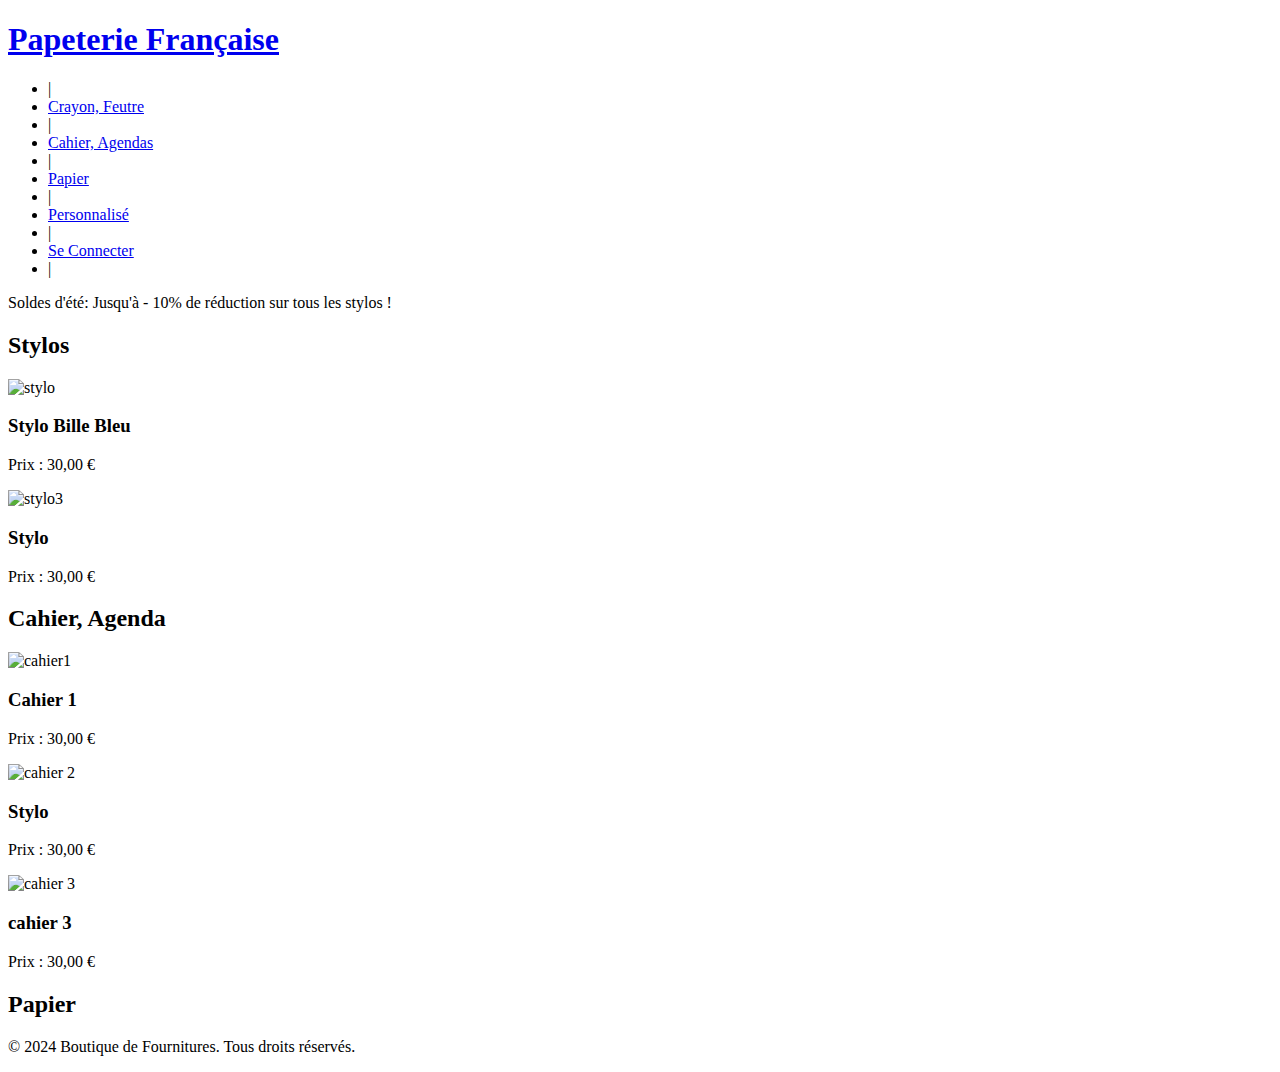
==== index.html @ fafd7dd0 "Update index.html" ====
<!DOCTYPE html>
<html lang="fr">
<head>
    <meta charset="UTF-8">
    <meta name="viewport" content="width=device-width, initial-scale=1.0">
    <title>Papeterie Française</title>
    <link rel="stylesheet" href="styles.css">
</head>
<body>
    <header>
        <h1><a href="index.html" class="titre-lien">Papeterie Française</a></h1>
        <nav>
            <ul>
                <li> | </li>
                <li><a href="crayon.html">Crayon, Feutre</a></li>
                <li> | </li>
                <li><a href="cahier.html">Cahier, Agendas</a></li>
                <li> | </li>
                <li><a href="papier.html">Papier</a></li>
                <li> | </li>
                <li><a href="personnalise.html">Personnalisé</a></li>
                <li> | </li>
                <li><a href="login.html">Se Connecter</a></li>
                <li> | </li>
        </ul>
        </nav>
    </header>

    <div class="marquee">
        <p>Soldes d'été: Jusqu'à - 10% de réduction sur tous les stylos !</p>
    </div>

    <main>
        <section id="stylos, feutres">
            <h2>Stylos</h2>
        <div class="product-container">
            <div class="product">
                <img src="image/Stylo2.png" alt="stylo">
                <h3>Stylo Bille Bleu</h3>
                <p>Prix : 30,00 €</p>
            </div>
            <div class="product">
                <img src="image/Stylo3.png" alt="stylo3">
                <h3>Stylo</h3>
                <p>Prix : 30,00 €</p>
            </div>
            </section>
            <section id="cahier, agenda">
                <h2>Cahier, Agenda</h2>
            <div class="product-container">
                <div class="product">
                    <img src="image/cahier1.png" alt="cahier1">
                    <h3>Cahier 1</h3>
                    <p>Prix : 30,00 €</p>
                </div>
                <div class="product">
                    <img src="image/cahier2.png" alt="cahier 2">
                    <h3>Stylo</h3>
                    <p>Prix : 30,00 €</p>
                    <div class="product">
                        <img src="image/cahier3.png" alt="cahier 3">
                        <h3>cahier 3</h3>
                        <p>Prix : 30,00 €</p>
                    </div>
                </div>
            </div>
        </div>
        </section>
        <section id="papier">
            <h2>Papier</h2>
            <!-- Détails des produits -->
        </section>

        </section>
    </main>
    <footer>
        <p>&copy; 2024 Boutique de Fournitures. Tous droits réservés.</p>
    </footer>
</body>
</html>
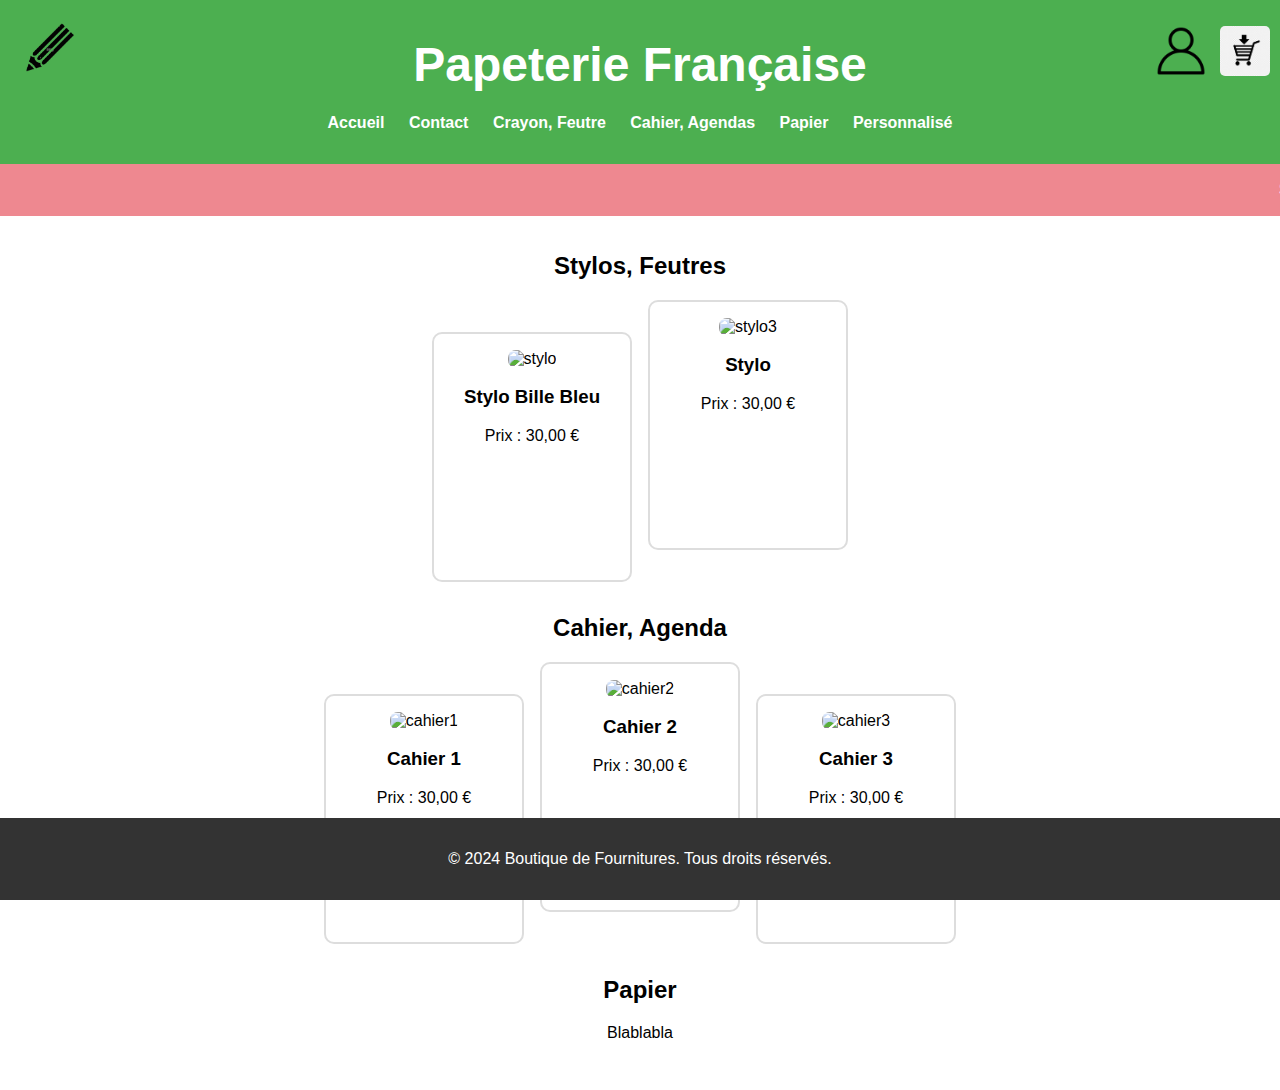
==== commit f885d02e: "modifié :         cahier.html 	nouveau fichier : contact.html 	modifié :         crayon.html 	nouvea" ====
--- a/index.html
+++ b/index.html
@@ -8,45 +8,48 @@
 </head>
 <body>
     <header>
+        <img src="image/icone.png" alt="Logo de ma boutique" id="logo">
         <h1><a href="index.html" class="titre-lien">Papeterie Française</a></h1>
+        <ul class="navigation-droite">
+            <li class="bouton-lien"><a href="login.html"><img src="image/connection.png" alt="Se Connecter"></a></li>
+            <li class="bouton-lien"><a href="panier.html"><img src="image/panier.png" alt="Panier"></a></li>
+        </ul>
         <nav>
-            <ul>
-                <li> | </li>
+            <ul class="navigation-centree">
+                <li><a href="index.html">Accueil</a></li>
+                <li><a href="contact.html">Contact</a></li>
                 <li><a href="crayon.html">Crayon, Feutre</a></li>
-                <li> | </li>
                 <li><a href="cahier.html">Cahier, Agendas</a></li>
-                <li> | </li>
                 <li><a href="papier.html">Papier</a></li>
-                <li> | </li>
                 <li><a href="personnalise.html">Personnalisé</a></li>
-                <li> | </li>
-                <li><a href="login.html">Se Connecter</a></li>
-                <li> | </li>
-        </ul>
+            </ul>
+           
         </nav>
     </header>
-
+    
     <div class="marquee">
-        <p>Soldes d'été: Jusqu'à - 10% de réduction sur tous les stylos !</p>
+        <p>Soldes d'été: jusqu'à - 10% de réduction sur tous les stylos !</p>
     </div>
 
     <main>
-        <section id="stylos, feutres">
-            <h2>Stylos</h2>
-        <div class="product-container">
-            <div class="product">
-                <img src="image/Stylo2.png" alt="stylo">
-                <h3>Stylo Bille Bleu</h3>
-                <p>Prix : 30,00 €</p>
+        <section id="stylos-feutres">
+            <h2>Stylos, Feutres</h2>
+            <div class="product-container">
+                <div class="product">
+                    <img src="image/Stylo2.png" alt="stylo">
+                    <h3>Stylo Bille Bleu</h3>
+                    <p>Prix : 30,00 €</p>
+                </div>
+                <div class="product">
+                    <img src="image/Stylo3.png" alt="stylo3">
+                    <h3>Stylo</h3>
+                    <p>Prix : 30,00 €</p>
+                </div>
             </div>
-            <div class="product">
-                <img src="image/Stylo3.png" alt="stylo3">
-                <h3>Stylo</h3>
-                <p>Prix : 30,00 €</p>
-            </div>
-            </section>
-            <section id="cahier, agenda">
-                <h2>Cahier, Agenda</h2>
+        </section>
+        
+        <section id="cahier-agenda">
+            <h2>Cahier, Agenda</h2>
             <div class="product-container">
                 <div class="product">
                     <img src="image/cahier1.png" alt="cahier1">
@@ -54,23 +57,22 @@
                     <p>Prix : 30,00 €</p>
                 </div>
                 <div class="product">
-                    <img src="image/cahier2.png" alt="cahier 2">
-                    <h3>Stylo</h3>
+                    <img src="image/cahier2.png" alt="cahier2">
+                    <h3>Cahier 2</h3>
                     <p>Prix : 30,00 €</p>
-                    <div class="product">
-                        <img src="image/cahier3.png" alt="cahier 3">
-                        <h3>cahier 3</h3>
-                        <p>Prix : 30,00 €</p>
-                    </div>
+                </div>
+                <div class="product">
+                    <img src="image/cahier3.png" alt="cahier3">
+                    <h3>Cahier 3</h3>
+                    <p>Prix : 30,00 €</p>
                 </div>
             </div>
-        </div>
         </section>
+             
         <section id="papier">
             <h2>Papier</h2>
+            <p>Blablabla</p>
             <!-- Détails des produits -->
-        </section>
-
         </section>
     </main>
     <footer>
--- a/styles.css
+++ b/styles.css
@@ -0,0 +1,153 @@
+body {
+    font-family: Arial, sans-serif;
+    margin: 0;
+    padding: 0;
+}
+
+header {
+    background-color: #4CAF50;
+    color: white;
+    padding: 1em 0;
+    position: relative;
+    text-align: center;
+}
+
+#logo {
+    position: absolute;
+    top: 10px;
+    left: 10px;
+    width: 80px;
+    height: auto;
+}
+
+.titre-lien {
+    color: #ffffff;
+    text-decoration: none;
+    font-size: xxx-large;
+}
+
+nav {
+    position: relative;
+}
+
+.navigation-centree {
+    list-style-type: none;
+    padding: 0;
+    text-align: center;
+}
+
+.navigation-centree li {
+    display: inline-block;
+    margin: 0 10px;
+}
+
+.navigation-centree li a {
+    display: inline-block;
+    text-decoration: none;
+    color: white;
+    font-weight: bold;
+}
+
+.navigation-droite {
+    list-style-type: none;
+    padding: 0;
+    position: absolute;
+    top: 10px;
+    right: 10px;
+}
+
+.navigation-droite li {
+    display: inline-block;
+    margin-left: 10px;
+}
+
+.bouton-lien a img {
+    display: block; /* Assure que l'image occupe tout l'espace du lien */
+    width: auto; /* Ajuste la largeur de l'image automatiquement */
+    height: 50px; /* Ajuste la hauteur de l'image selon vos besoins */
+    border-radius: 5px;
+}
+
+.bouton-lien a:hover img {
+    opacity: 0.8; /* Ajoute un effet de transparence au survol */
+}
+
+
+.marquee {
+    background-color: #ee8890;
+    color: rgb(255, 255, 255);
+    padding: 1px;
+    white-space: nowrap;
+    overflow: hidden;
+    box-sizing: border-box;
+}
+
+.marquee p {
+    display: inline-block;
+    padding-left: 100%;
+    animation: marquee 20s linear infinite;
+    font-weight: bold;
+}
+
+@keyframes marquee {
+    0% {
+        transform: translate(0, 0);
+    }
+    100% {
+        transform: translate(-100%, 0);
+    }
+}
+
+
+main {
+    padding: 1em;
+}
+
+section {
+    margin-bottom: 2em;
+    text-align: center; /* Centrer les h2 */
+}
+
+.product-container {
+    display: flex;
+    flex-wrap: wrap;
+    gap: 1em;
+    justify-content: center;
+}
+
+.product {
+    width: 200px; /* Définir une largeur fixe pour chaque produit */
+    height: 250px; /* Définir une hauteur fixe pour chaque produit */
+    border: 2px solid #ddd;
+    padding: 1em;
+    text-align: center;
+    box-sizing: border-box;
+    border-radius: 10px;
+    transition: transform 0.3s;
+    position: relative; /* Pour le positionnement des bordures */
+}
+
+.product:hover {
+    transform: scale(1.1); /* Légère réduction de l'agrandissement au survol */
+}
+
+.product img {
+    max-width: 100%; /* Assurer que l'image ne dépasse pas la largeur du conteneur */
+    max-height: 100%; /* Assurer que l'image ne dépasse pas la hauteur du conteneur */
+    object-fit: contain; /* Ajuster la taille des images tout en conservant leur rapport d'aspect */
+    border-radius: 8px; /* Ajouter une légère bordure arrondie aux images */
+}
+
+.product:nth-child(odd) {
+    margin-top: 2em; /* Disposer les images en quinconce */
+}
+
+footer {
+    background-color: #333;
+    color: white;
+    text-align: center;
+    padding: 1em 0;
+    position: fixed;
+    width: 100%;
+    bottom: 0;
+}
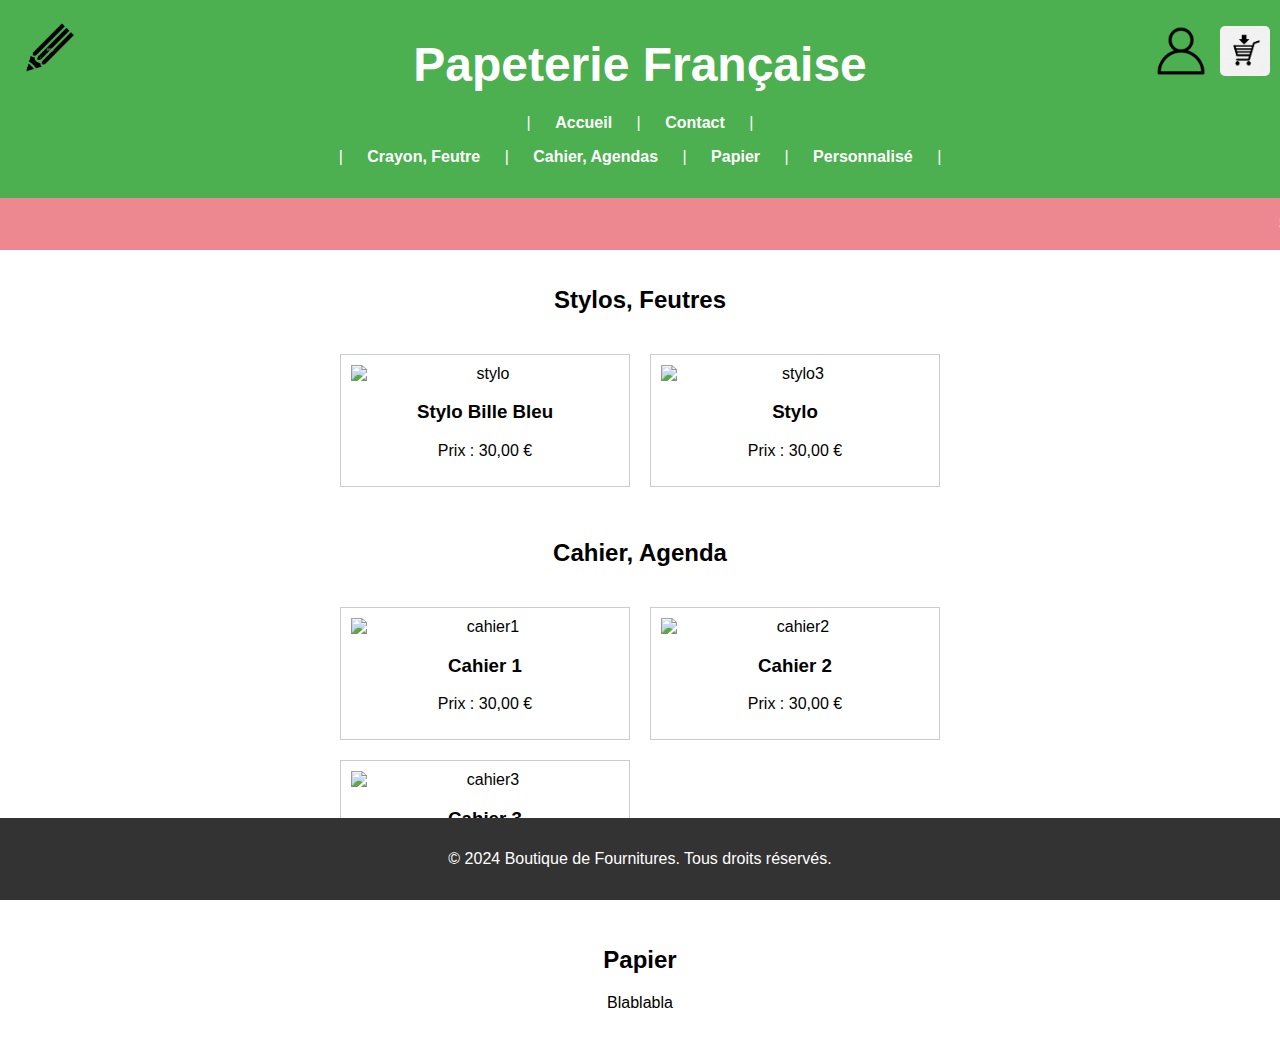
==== commit e8db3d86: "modifié :         cahier.html 	modifié :         contact.html 	modifié :         crayon.html 	modifi" ====
--- a/index.html
+++ b/index.html
@@ -16,12 +16,22 @@
         </ul>
         <nav>
             <ul class="navigation-centree">
+                <li> | </li>
                 <li><a href="index.html">Accueil</a></li>
+                <li> | </li>
                 <li><a href="contact.html">Contact</a></li>
+                <li> | </li>
+            </ul>
+            <ul class="navigation-centree">
+                <li> | </li>
                 <li><a href="crayon.html">Crayon, Feutre</a></li>
+                <li> | </li>
                 <li><a href="cahier.html">Cahier, Agendas</a></li>
+                <li> | </li>
                 <li><a href="papier.html">Papier</a></li>
+                <li> | </li>
                 <li><a href="personnalise.html">Personnalisé</a></li>
+                <li> | </li>
             </ul>
            
         </nav>
--- a/styles.css
+++ b/styles.css
@@ -97,8 +97,6 @@
         transform: translate(-100%, 0);
     }
 }
-
-
 main {
     padding: 1em;
 }
@@ -107,40 +105,45 @@
     margin-bottom: 2em;
     text-align: center; /* Centrer les h2 */
 }
-
 .product-container {
-    display: flex;
-    flex-wrap: wrap;
-    gap: 1em;
-    justify-content: center;
+    display: grid;
+    grid-template-columns: repeat(auto-fit, minmax(200px, 1fr)); /* Ajuste la largeur minimale et maximale des colonnes */
+    gap: 20px;
+    justify-content: center; /* Centre les produits horizontalement */
+    padding: 20px; /* Ajoute un peu d'espace intérieur */
+    max-width: 600px; /* Limite la largeur maximale de la grille */
+    margin: 0 auto; /* Centre la grille sur la page */
 }
 
 .product {
-    width: 200px; /* Définir une largeur fixe pour chaque produit */
-    height: 250px; /* Définir une hauteur fixe pour chaque produit */
-    border: 2px solid #ddd;
-    padding: 1em;
-    text-align: center;
-    box-sizing: border-box;
-    border-radius: 10px;
-    transition: transform 0.3s;
-    position: relative; /* Pour le positionnement des bordures */
-}
-
-.product:hover {
-    transform: scale(1.1); /* Légère réduction de l'agrandissement au survol */
+    border: 1px solid #ccc; /* Bordure de 1 pixel gris clair */
+    padding: 10px; /* Espacement intérieur des produits */
+    text-align: center; /* Centrer le contenu des produits */
+    max-width: 100%; /* Empêche le dépassement du conteneur */
+    box-sizing: border-box; /* Inclut la bordure et le padding dans la largeur totale */
 }
 
 .product img {
-    max-width: 100%; /* Assurer que l'image ne dépasse pas la largeur du conteneur */
-    max-height: 100%; /* Assurer que l'image ne dépasse pas la hauteur du conteneur */
-    object-fit: contain; /* Ajuster la taille des images tout en conservant leur rapport d'aspect */
-    border-radius: 8px; /* Ajouter une légère bordure arrondie aux images */
+    max-width: 100%;
+    height: auto;
+    display: block;
+    margin: 0 auto; /* Centre l'image à l'intérieur de son conteneur */
+    max-height: 200px; /* Taille maximale souhaitée pour les images */
+    transition: transform 0.3s ease; /* Animation de transition douce */
 }
 
-.product:nth-child(odd) {
-    margin-top: 2em; /* Disposer les images en quinconce */
+.product img:hover {
+    transform: scale(2); /* Zoom de 10% (1.1 fois la taille d'origine) */
 }
+
+
+@media (min-width: 768px) {
+    .product-container {
+        grid-template-columns: repeat(2, 1fr); /* Deux colonnes sur les écrans de 768px et plus */
+    }
+}
+
+
 
 footer {
     background-color: #333;
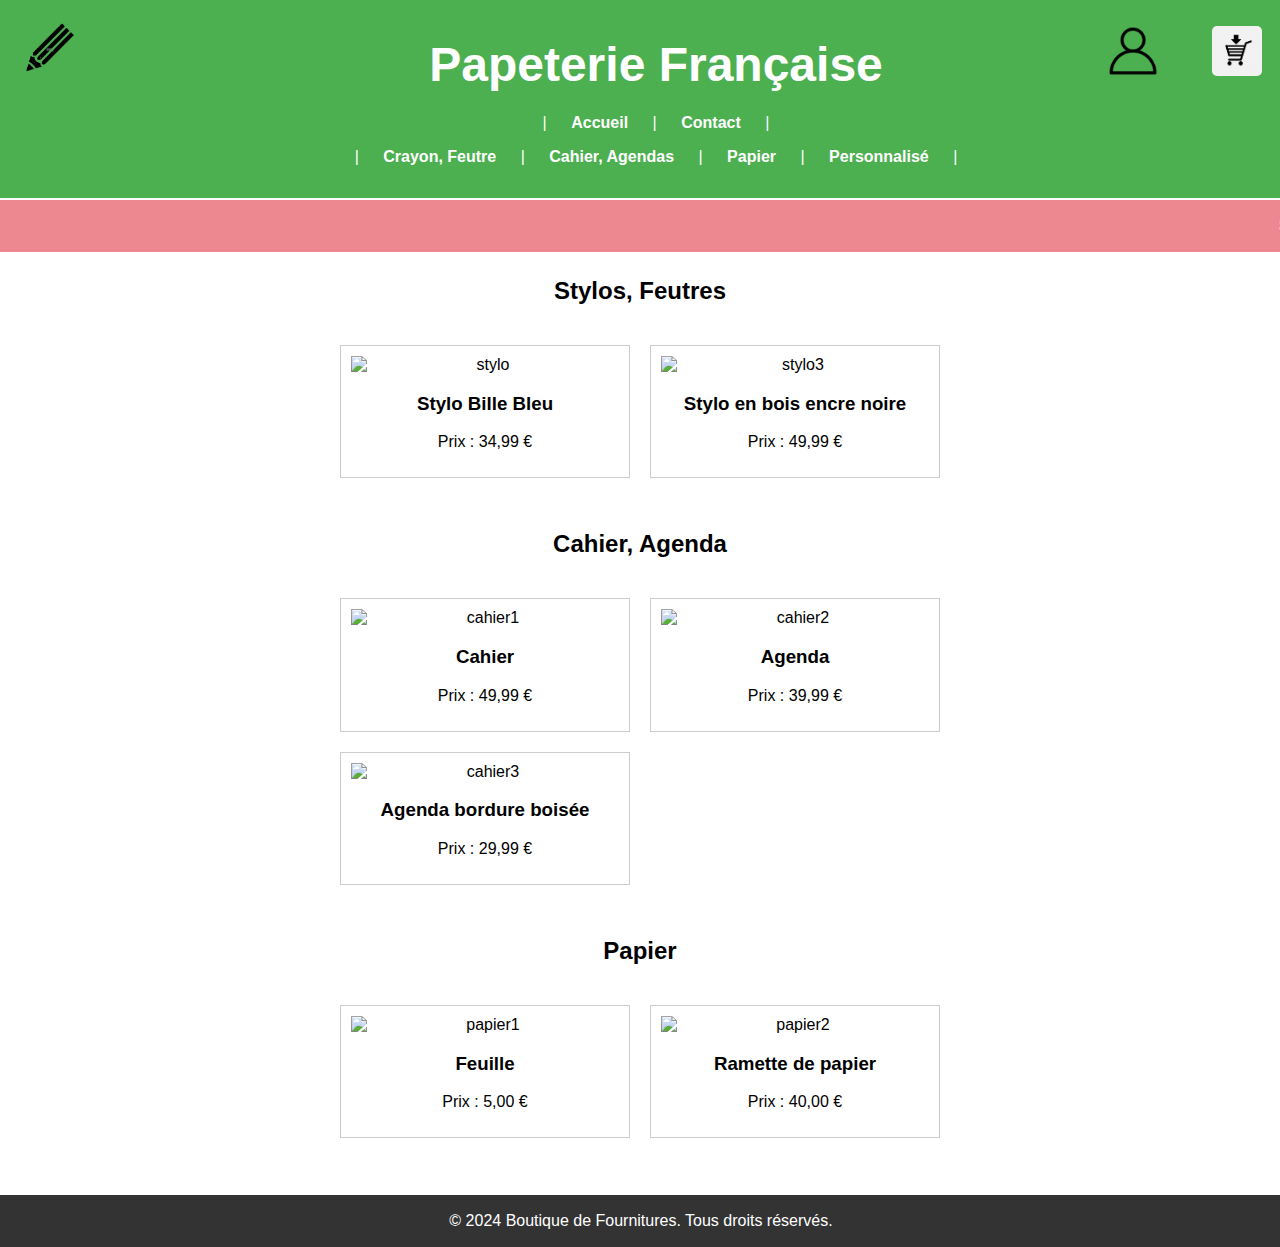
==== commit d101e57d: "modifié :         contact.html 	modifié :         index.html 	modifié :         styles.css" ====
--- a/index.html
+++ b/index.html
@@ -33,14 +33,11 @@
                 <li><a href="personnalise.html">Personnalisé</a></li>
                 <li> | </li>
             </ul>
-           
         </nav>
     </header>
-    
-    <div class="marquee">
+    <div class="marque">
         <p>Soldes d'été: jusqu'à - 10% de réduction sur tous les stylos !</p>
     </div>
-
     <main>
         <section id="stylos-feutres">
             <h2>Stylos, Feutres</h2>
@@ -48,12 +45,12 @@
                 <div class="product">
                     <img src="image/Stylo2.png" alt="stylo">
                     <h3>Stylo Bille Bleu</h3>
-                    <p>Prix : 30,00 €</p>
+                    <p>Prix : 34,99 €</p>
                 </div>
                 <div class="product">
                     <img src="image/Stylo3.png" alt="stylo3">
-                    <h3>Stylo</h3>
-                    <p>Prix : 30,00 €</p>
+                    <h3>Stylo en bois encre noire</h3>
+                    <p>Prix : 49,99 €</p>
                 </div>
             </div>
         </section>
@@ -63,26 +60,35 @@
             <div class="product-container">
                 <div class="product">
                     <img src="image/cahier1.png" alt="cahier1">
-                    <h3>Cahier 1</h3>
-                    <p>Prix : 30,00 €</p>
+                    <h3>Cahier</h3>
+                    <p>Prix : 49,99 €</p>
                 </div>
                 <div class="product">
                     <img src="image/cahier2.png" alt="cahier2">
-                    <h3>Cahier 2</h3>
-                    <p>Prix : 30,00 €</p>
+                    <h3>Agenda</h3>
+                    <p>Prix : 39,99 €</p>
                 </div>
                 <div class="product">
                     <img src="image/cahier3.png" alt="cahier3">
-                    <h3>Cahier 3</h3>
-                    <p>Prix : 30,00 €</p>
+                    <h3>Agenda bordure boisée</h3>
+                    <p>Prix : 29,99 €</p>
                 </div>
             </div>
         </section>
-             
         <section id="papier">
             <h2>Papier</h2>
-            <p>Blablabla</p>
-            <!-- Détails des produits -->
+            <div class="product-container">
+                <div class="product">
+                    <img src="image/papier1.png" alt="papier1">
+                    <h3>Feuille</h3>
+                    <p>Prix : 5,00 €</p>
+                </div>
+                 <div class="product">
+                    <img src="image/papier2.png" alt="papier2">
+                    <h3>Ramette de papier</h3>
+                    <p>Prix : 40,00 €</p>
+                </div>
+            </div>
         </section>
     </main>
     <footer>
--- a/styles.css
+++ b/styles.css
@@ -7,11 +7,22 @@
 header {
     background-color: #4CAF50;
     color: white;
-    padding: 1em 0;
-    position: relative;
+    padding: 1em;
+    position: fixed;
     text-align: center;
+    top: 0;
+    width: 100%;
+    z-index: 200;
+    
 }
 
+/* MAIN */
+main {
+    padding-top: 600px;
+    padding: 5px;
+}
+
+/* LOGO */
 #logo {
     position: absolute;
     top: 10px;
@@ -19,7 +30,14 @@
     width: 80px;
     height: auto;
 }
-
+/* formulaire */
+form p input {
+    width: 200px;
+}
+form
+{
+    text-align: center;
+}
 .titre-lien {
     color: #ffffff;
     text-decoration: none;
@@ -29,6 +47,8 @@
 nav {
     position: relative;
 }
+
+/* Bouton acceuil connection pannier etc... */
 
 .navigation-centree {
     list-style-type: none;
@@ -53,12 +73,12 @@
     padding: 0;
     position: absolute;
     top: 10px;
-    right: 10px;
+    right: 50px;
 }
 
 .navigation-droite li {
     display: inline-block;
-    margin-left: 10px;
+    margin-left: 50px;
 }
 
 .bouton-lien a img {
@@ -72,24 +92,25 @@
     opacity: 0.8; /* Ajoute un effet de transparence au survol */
 }
 
-
-.marquee {
+/* Bandeau PUB */
+.marque {
     background-color: #ee8890;
     color: rgb(255, 255, 255);
     padding: 1px;
     white-space: nowrap;
     overflow: hidden;
     box-sizing: border-box;
+    margin-top: 200px;
 }
 
-.marquee p {
+.marque p {
     display: inline-block;
     padding-left: 100%;
-    animation: marquee 20s linear infinite;
+    animation: marque 20s linear infinite;
     font-weight: bold;
 }
 
-@keyframes marquee {
+@keyframes marque {
     0% {
         transform: translate(0, 0);
     }
@@ -97,9 +118,8 @@
         transform: translate(-100%, 0);
     }
 }
-main {
-    padding: 1em;
-}
+
+/* disposition des images */
 
 section {
     margin-bottom: 2em;
@@ -114,7 +134,6 @@
     max-width: 600px; /* Limite la largeur maximale de la grille */
     margin: 0 auto; /* Centre la grille sur la page */
 }
-
 .product {
     border: 1px solid #ccc; /* Bordure de 1 pixel gris clair */
     padding: 10px; /* Espacement intérieur des produits */
@@ -122,7 +141,6 @@
     max-width: 100%; /* Empêche le dépassement du conteneur */
     box-sizing: border-box; /* Inclut la bordure et le padding dans la largeur totale */
 }
-
 .product img {
     max-width: 100%;
     height: auto;
@@ -131,26 +149,22 @@
     max-height: 200px; /* Taille maximale souhaitée pour les images */
     transition: transform 0.3s ease; /* Animation de transition douce */
 }
-
 .product img:hover {
     transform: scale(2); /* Zoom de 10% (1.1 fois la taille d'origine) */
 }
-
-
 @media (min-width: 768px) {
     .product-container {
         grid-template-columns: repeat(2, 1fr); /* Deux colonnes sur les écrans de 768px et plus */
     }
 }
 
-
-
+/*P ied de page */
 footer {
     background-color: #333;
     color: white;
     text-align: center;
-    padding: 1em 0;
-    position: fixed;
+    padding: 1px;
+    position:relative;
     width: 100%;
-    bottom: 0;
+    bottom: 100%;
 }
